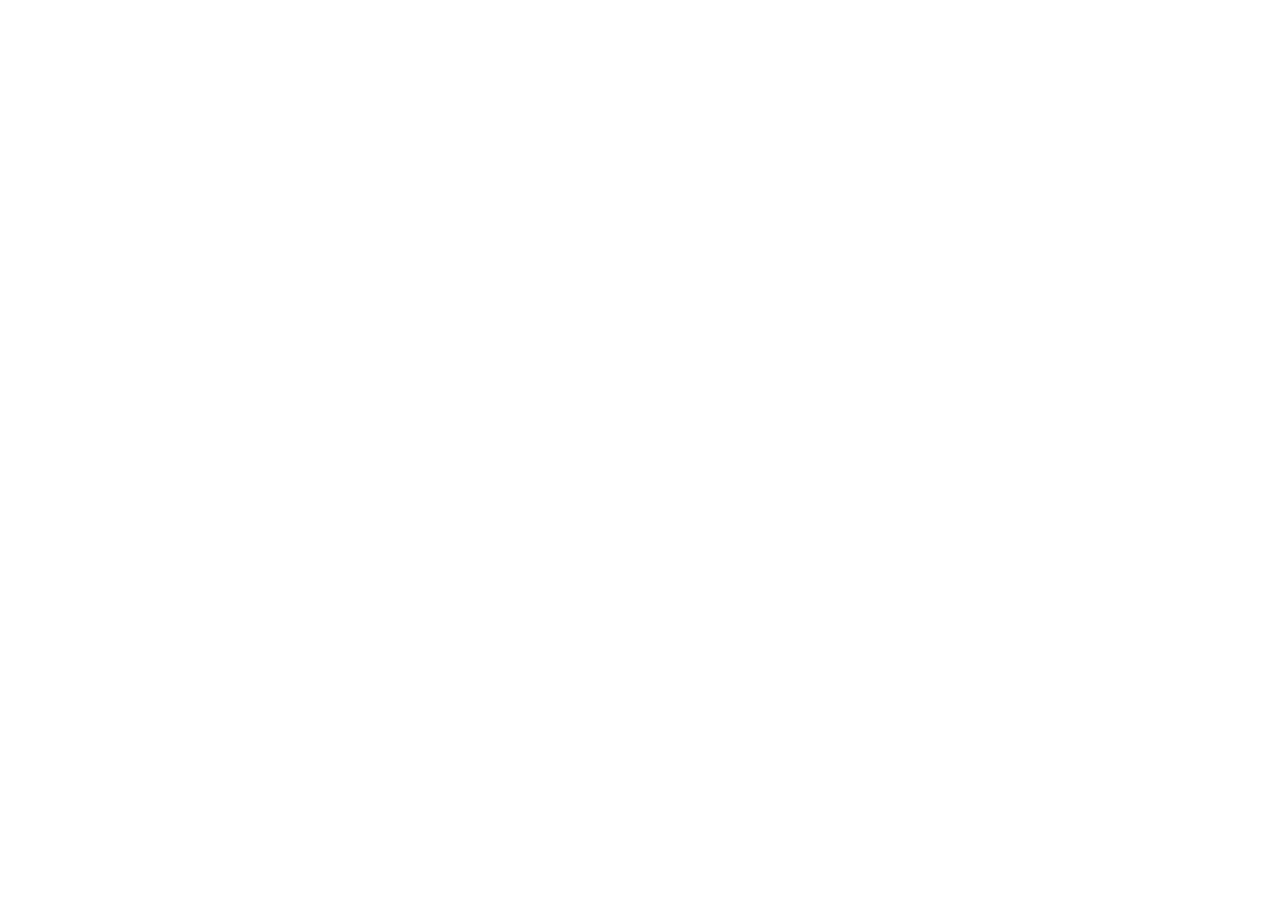
==== index.html @ 2d01a7b5 "Created title card and icon for the shopping website." ====
<!DOCTYPE html>
<html lang="en">

<head>
    <meta charset="UTF-8" />
    <meta name="viewport" content="width=device-width, initial-scale=1.0" />
    <link rel="icon" type="image/png" href="image/Asset_1.png">
    <title>Classic Home</title>
</head>

<body>

</body>

</html>
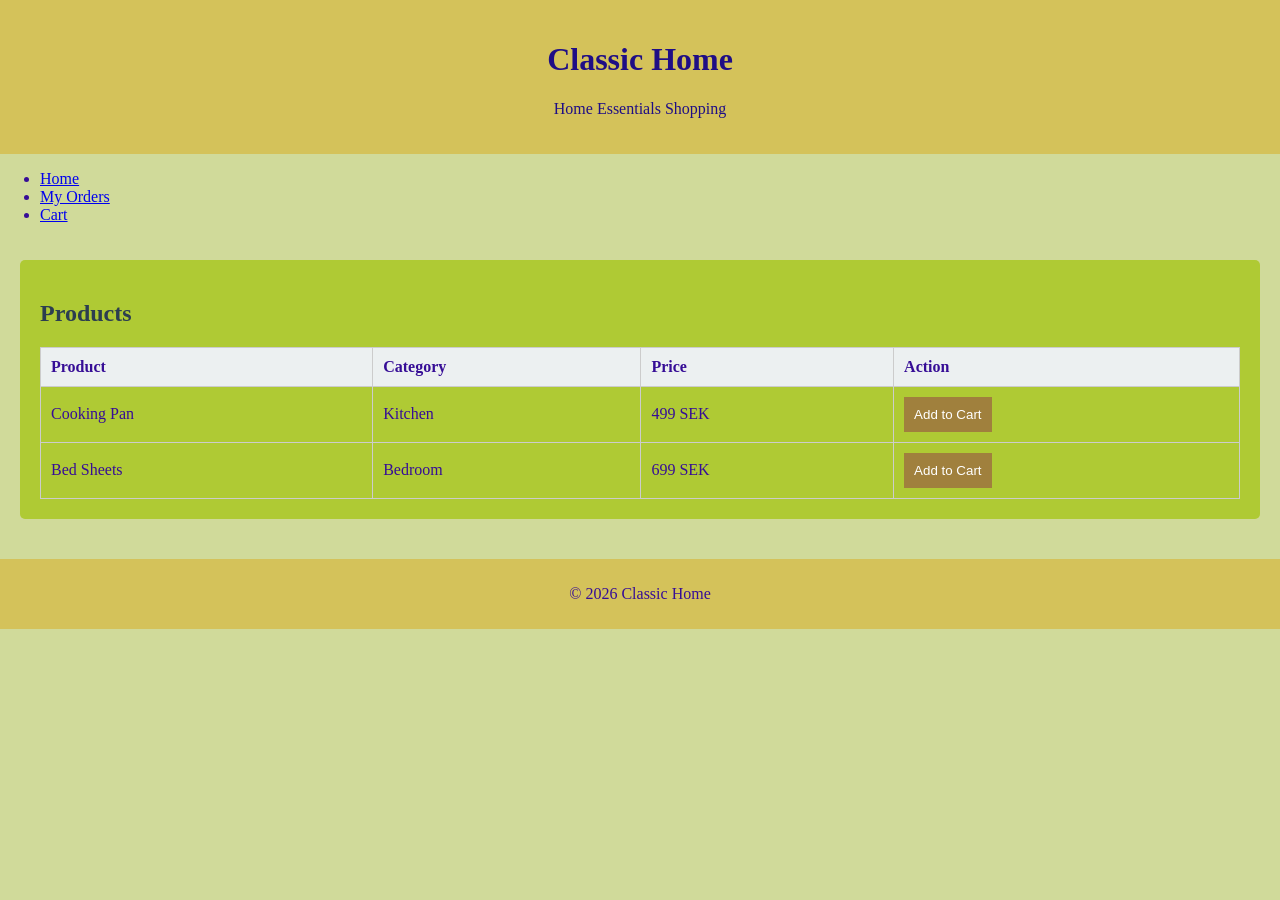
==== commit 9b8ad2d4: "added stlying for the HTML and created orders and cart HTML to accomodate the orders created in shop" ====
--- a/index.html
+++ b/index.html
@@ -2,14 +2,77 @@
 <html lang="en">
 
 <head>
-    <meta charset="UTF-8" />
-    <meta name="viewport" content="width=device-width, initial-scale=1.0" />
-    <link rel="icon" type="image/png" href="image/Asset_1.png">
+    <meta charset="UTF-8">
     <title>Classic Home</title>
+    <link rel="stylesheet" href="styles.css">
 </head>
 
 <body>
 
+    <header class="site-header">
+        <h1>Classic Home</h1>
+        <p>Home Essentials Shopping</p>
+    </header>
+
+    <div class="page-layout">
+
+        <!-- LEFT MENU -->
+        <nav class="side-menu">
+            <ul>
+                <li><a href="index.html">Home</a></li>
+                <!--<li><a href="kitchen.html">Kitchen</a></li>
+                <li><a href="#">Dining</a></li>
+                <li><a href="#">Groceries</a></li>>-->
+                <li><a href="orders.html">My Orders</a></li>
+                <li><a href="cart.html">Cart</a></li>
+            </ul>
+        </nav>
+
+        <!-- MAIN CONTENT -->
+        <main class="content">
+            <section>
+                <h2>Products</h2>
+
+                <table>
+                    <tr>
+                        <th>Product</th>
+                        <th>Category</th>
+                        <th>Price</th>
+                        <th>Action</th>
+                    </tr>
+
+                    <tr>
+                        <td>Cooking Pan</td>
+                        <td>Kitchen</td>
+                        <td>499 SEK</td>
+                        <td>
+                            <form action="cart.html">
+                                <button type="submit">Add to Cart</button>
+                            </form>
+                        </td>
+                    </tr>
+
+                    <tr>
+                        <td>Bed Sheets</td>
+                        <td>Bedroom</td>
+                        <td>699 SEK</td>
+                        <td>
+                            <form action="cart.html">
+                                <button type="submit">Add to Cart</button>
+                            </form>
+                        </td>
+                    </tr>
+                </table>
+
+            </section>
+        </main>
+
+    </div>
+
+    <footer>
+        <p>&copy; 2026 Classic Home</p>
+    </footer>
+
 </body>
 
 </html>
--- a/styles.css
+++ b/styles.css
@@ -0,0 +1,133 @@
+body {
+    font-family: '#911f8b';
+    margin: 0;
+    background-color: #d0da9a;
+    color: #360d96;
+}
+
+/* Header */
+.site-header {
+    background-color: #d4c25a;
+    color: rgb(31, 14, 133);
+    text-align: center;
+    padding: 20px;
+}
+
+/* Main Layout */
+main {
+    padding: 20px;
+}
+
+/* Section */
+section {
+    background-color: rgb(175, 202, 52);
+    padding: 20px;
+    margin-bottom: 20px;
+    border-radius: 5px;
+}
+
+/* Headings */
+h2 {
+    color: #2c3e50;
+}
+
+/* Table Styling */
+table {
+    width: 100%;
+    border-collapse: collapse;
+    margin-top: 10px;
+}
+
+th, td {
+    border: 1px solid #ccc;
+    padding: 10px;
+    text-align: left;
+}
+
+th {
+    background-color: #ecf0f1;
+}
+
+/* Form Styling */
+form {
+    display: block;
+    max-width: 400px;
+}
+
+label {
+    display: block;
+    margin-bottom: 10px;
+}
+
+input, select {
+    width: 100%;
+    padding: 6px;
+    margin-top: 4px;
+}
+
+button {
+    background-color: #a0803d;
+    color: white;
+    border: none;
+    padding: 10px;
+    cursor: pointer;
+}
+
+button:hover {
+    background-color: #d1c55d;
+}
+
+/* Footer */
+footer {
+    text-align: center;
+    background-color: #d4c25a;
+    padding: 10px;
+}
+
+nav {
+    margin-top: 10px;
+}
+
+.nav-menu {
+    list-style: center;
+    padding: 0;
+    display: flex;
+    justify-content: center;
+    gap: 15px;
+}
+
+.nav-menu a {
+    text-decoration: none;
+    color: white;
+    font-weight: bold;
+}
+
+.nav-menu a:hover {
+    text-decoration: underline;
+}
+
+
+
+.btn {
+    padding: 6px 10px;
+    text-decoration: none;
+    color: rgb(139, 44, 44);
+    border-radius: 4px;
+    font-size: 14px;
+}
+
+.edit-btn {
+    background-color: #b92978;
+}
+
+.edit-btn:hover {
+    background-color: #911f8b;
+}
+
+.delete-btn {
+    background-color: #c0392b;
+}
+
+.delete-btn:hover {
+    background-color: #922b21;
+}
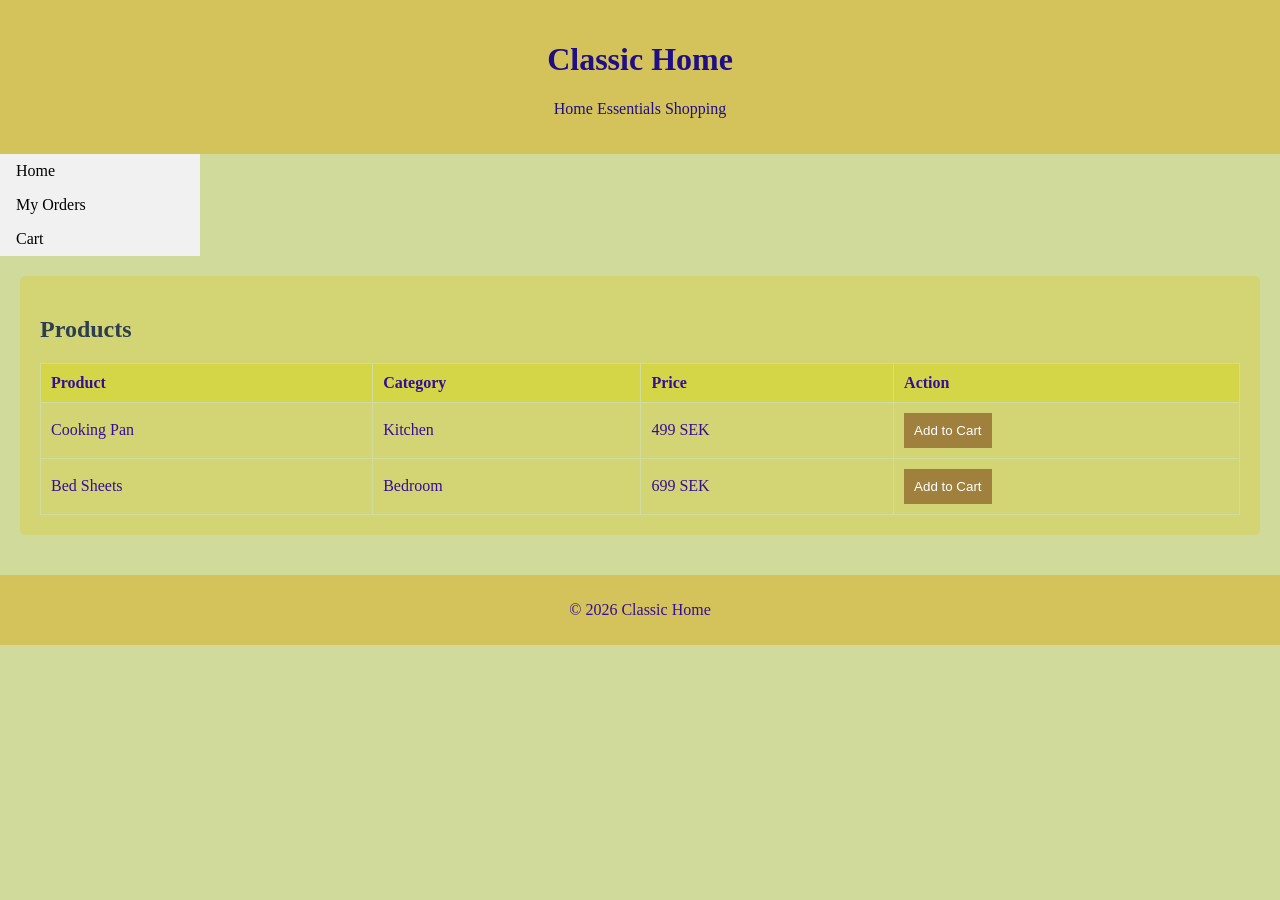
==== commit 2c848e44: "changed the menu from center to vertical with different look and colour. Added ul stlye components." ====
--- a/index.html
+++ b/index.html
@@ -17,7 +17,7 @@
     <div class="page-layout">
 
         <!-- LEFT MENU -->
-        <nav class="side-menu">
+        <nav>
             <ul>
                 <li><a href="index.html">Home</a></li>
                 <!--<li><a href="kitchen.html">Kitchen</a></li>
--- a/styles.css
+++ b/styles.css
@@ -5,7 +5,6 @@
     color: #360d96;
 }
 
-/* Header */
 .site-header {
     background-color: #d4c25a;
     color: rgb(31, 14, 133);
@@ -13,25 +12,21 @@
     padding: 20px;
 }
 
-/* Main Layout */
 main {
     padding: 20px;
 }
 
-/* Section */
 section {
-    background-color: rgb(175, 202, 52);
+    background-color: rgb(211, 212, 115);
     padding: 20px;
     margin-bottom: 20px;
     border-radius: 5px;
 }
 
-/* Headings */
 h2 {
     color: #2c3e50;
 }
 
-/* Table Styling */
 table {
     width: 100%;
     border-collapse: collapse;
@@ -39,16 +34,15 @@
 }
 
 th, td {
-    border: 1px solid #ccc;
+    border: 1px solid #d0dd9f;
     padding: 10px;
     text-align: left;
 }
 
 th {
-    background-color: #ecf0f1;
+    background-color: #d4d648;
 }
 
-/* Form Styling */
 form {
     display: block;
     max-width: 400px;
@@ -77,34 +71,32 @@
     background-color: #d1c55d;
 }
 
-/* Footer */
 footer {
     text-align: center;
     background-color: #d4c25a;
     padding: 10px;
 }
 
-nav {
-    margin-top: 10px;
+ul {
+  list-style-type: none;
+  margin: 0;
+  padding: 0;
+  width: 200px;
+  background-color: #f1f1f1;
 }
 
-.nav-menu {
-    list-style: center;
-    padding: 0;
-    display: flex;
-    justify-content: center;
-    gap: 15px;
+li a {
+  display: block;
+  color: black;
+  padding: 8px 16px;
+  text-decoration: none;
 }
 
-.nav-menu a {
-    text-decoration: none;
-    color: white;
-    font-weight: bold;
+li a:hover {
+  background-color: #555555;
+  color: rgb(231, 220, 66);
 }
 
-.nav-menu a:hover {
-    text-decoration: underline;
-}
 
 
 
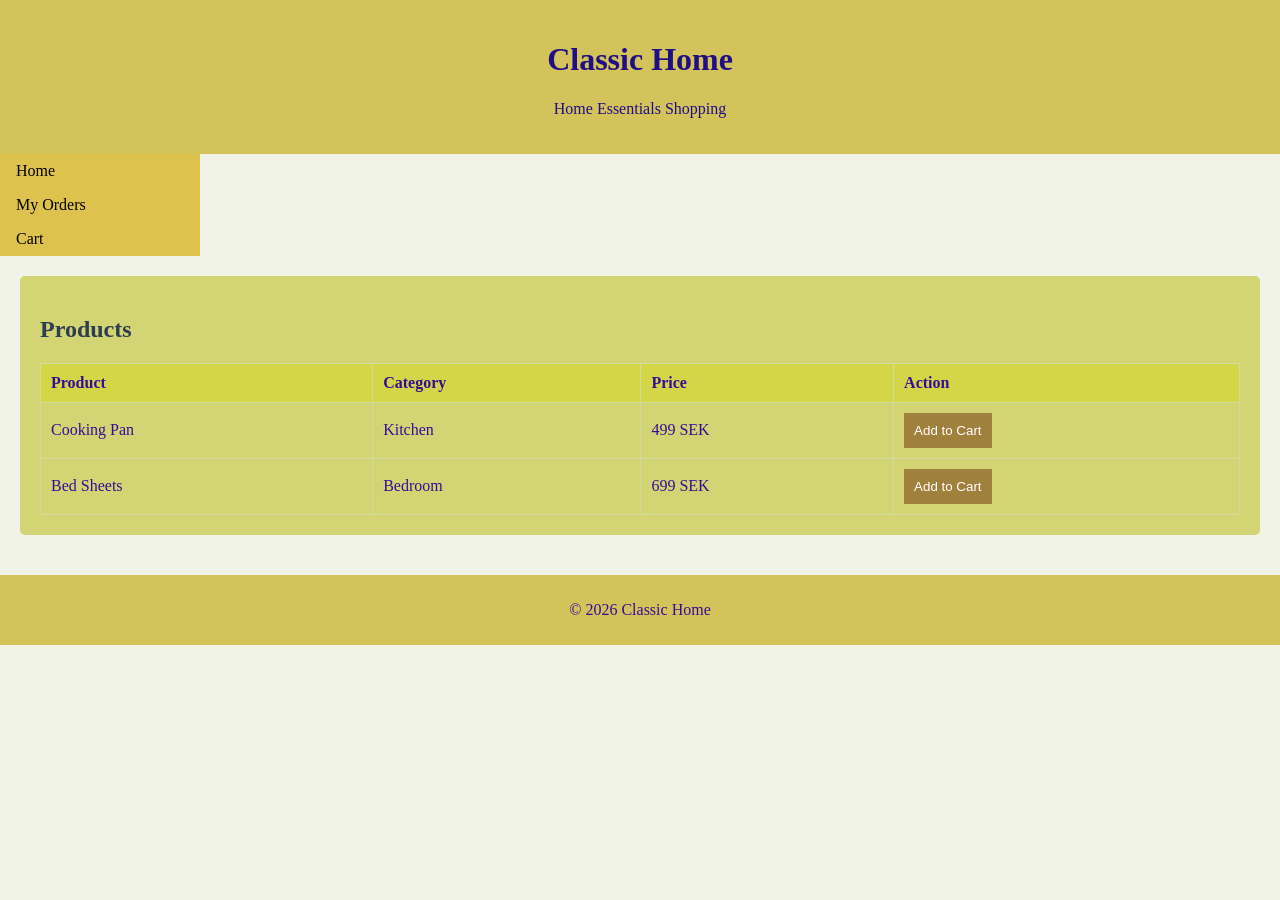
==== commit 0ae9a6b5: "added title icon again - accidently missed while adding stylesheet <link> tag" ====
--- a/index.html
+++ b/index.html
@@ -4,6 +4,7 @@
 <head>
     <meta charset="UTF-8">
     <title>Classic Home</title>
+    <link rel="icon" type="image/png" href="image/Asset_1.png">
     <link rel="stylesheet" href="styles.css">
 </head>
 
--- a/styles.css
+++ b/styles.css
@@ -1,7 +1,7 @@
 body {
     font-family: '#911f8b';
     margin: 0;
-    background-color: #d0da9a;
+    background-color: #f1f3e6;
     color: #360d96;
 }
 
@@ -82,7 +82,7 @@
   margin: 0;
   padding: 0;
   width: 200px;
-  background-color: #f1f1f1;
+  background-color: #ddc34e;
 }
 
 li a {
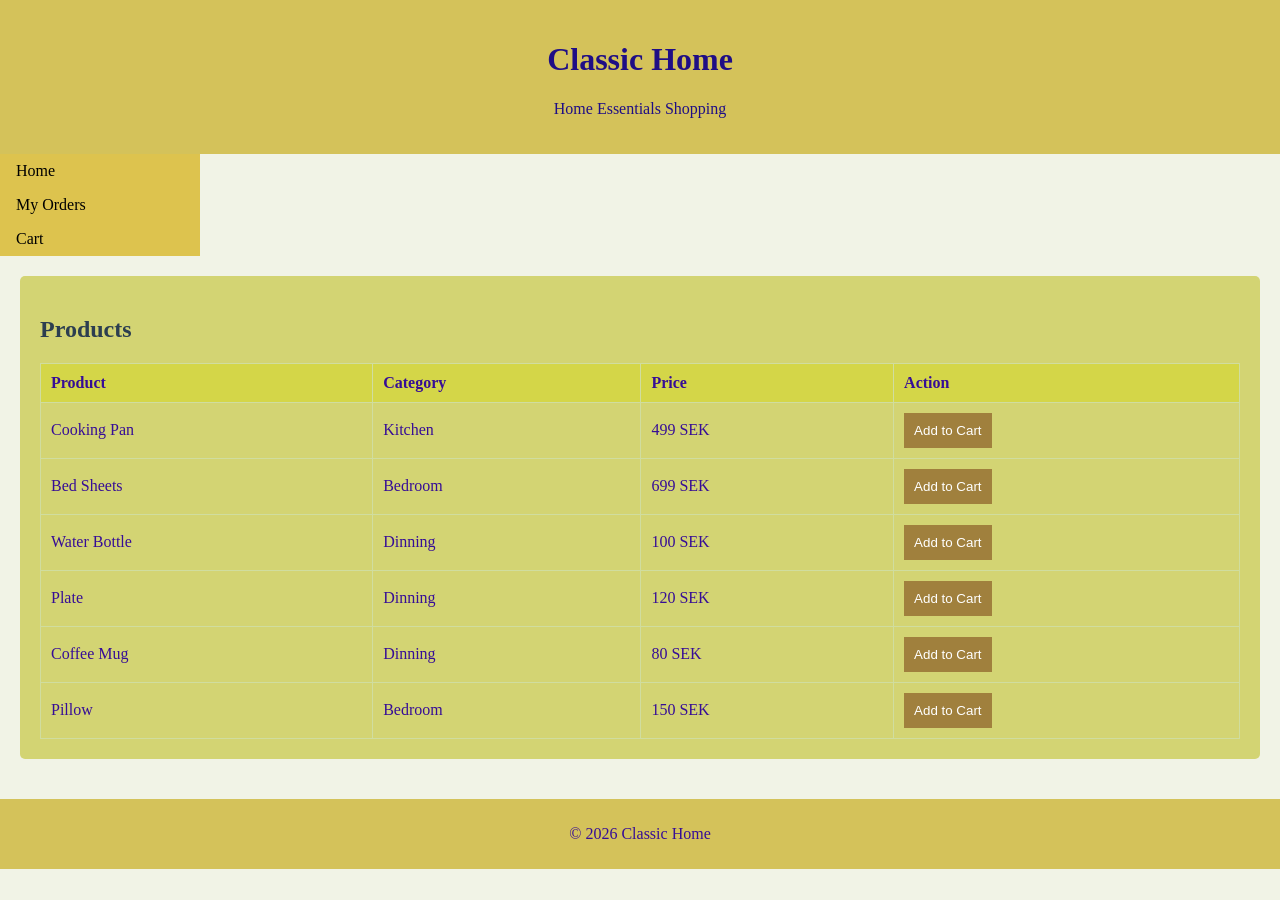
==== commit 93232e7a: "enhanced the shopping site with more products" ====
--- a/index.html
+++ b/index.html
@@ -63,6 +63,46 @@
                             </form>
                         </td>
                     </tr>
+                    <tr>
+                        <td>Water Bottle</td>
+                        <td>Dinning</td>
+                        <td>100 SEK</td>
+                        <td>
+                            <form action="cart.html">
+                                <button type="submit">Add to Cart</button>
+                            </form>
+                        </td>
+                    </tr>
+                    <tr>
+                        <td>Plate</td>
+                        <td>Dinning</td>
+                        <td>120 SEK</td>
+                        <td>
+                            <form action="cart.html">
+                                <button type="submit">Add to Cart</button>
+                            </form>
+                        </td>
+                    </tr>
+                    <tr>
+                        <td>Coffee Mug</td>
+                        <td>Dinning</td>
+                        <td>80 SEK</td>
+                        <td>
+                            <form action="cart.html">
+                                <button type="submit">Add to Cart</button>
+                            </form>
+                        </td>
+                    </tr>
+                    <tr>
+                        <td>Pillow</td>
+                        <td>Bedroom</td>
+                        <td>150 SEK</td>
+                        <td>
+                            <form action="cart.html">
+                                <button type="submit">Add to Cart</button>
+                            </form>
+                        </td>
+                    </tr>
                 </table>
 
             </section>
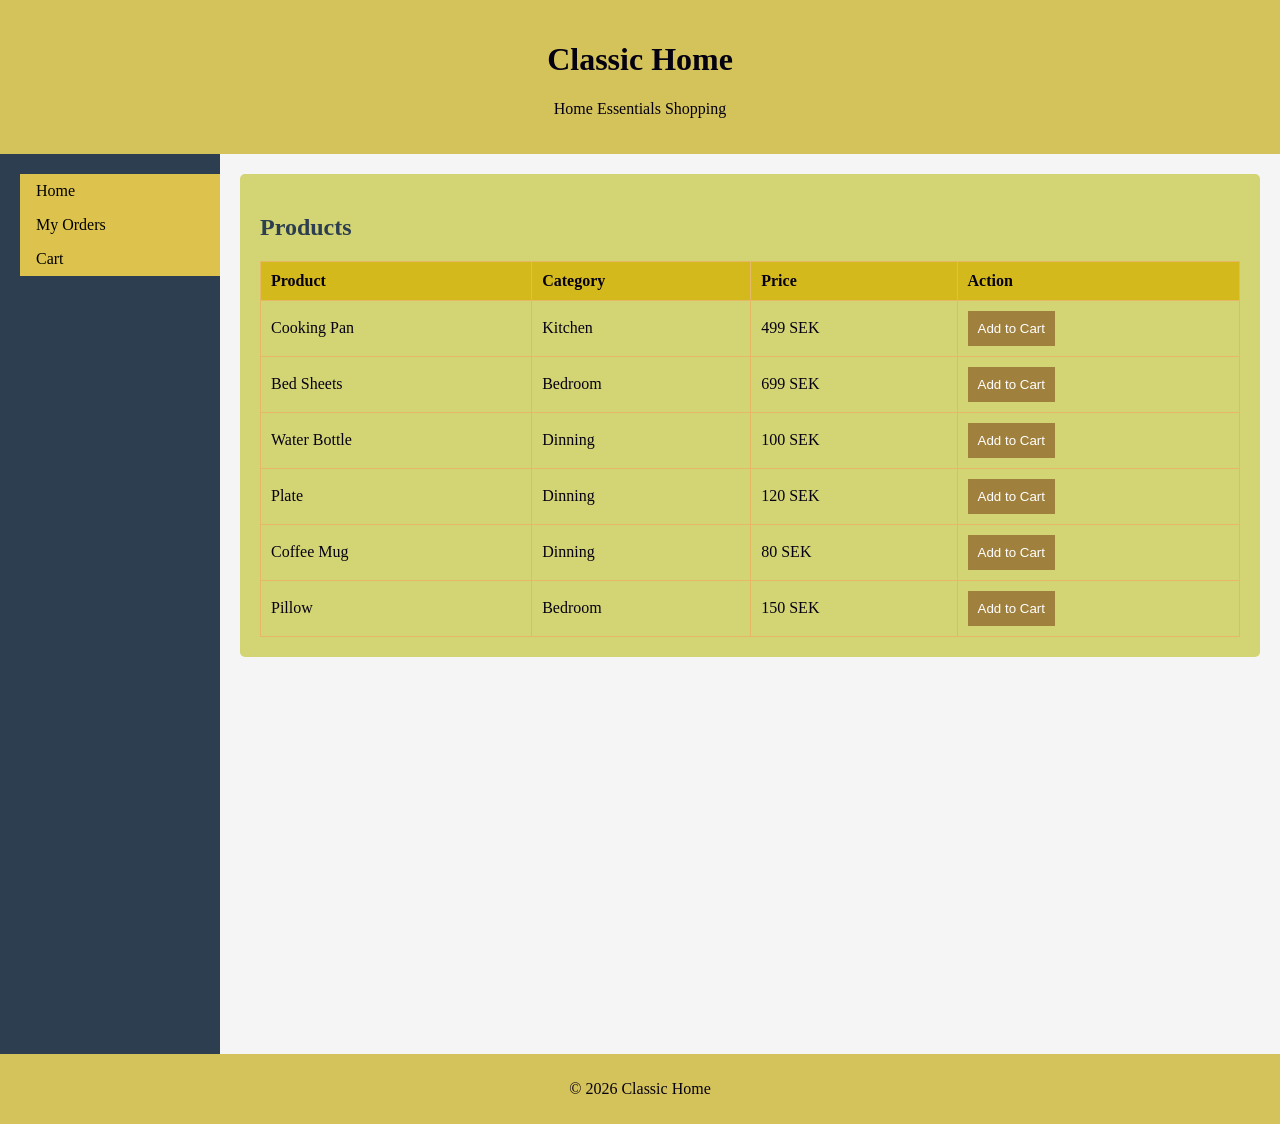
==== commit c40c03af: "recreated the menu fully in vertical position and used the remaining space fully for content" ====
--- a/index.html
+++ b/index.html
@@ -18,7 +18,7 @@
     <div class="page-layout">
 
         <!-- LEFT MENU -->
-        <nav>
+        <nav class="side-menu">
             <ul>
                 <li><a href="index.html">Home</a></li>
                 <!--<li><a href="kitchen.html">Kitchen</a></li>
--- a/styles.css
+++ b/styles.css
@@ -2,12 +2,12 @@
     font-family: '#911f8b';
     margin: 0;
     background-color: #f1f3e6;
-    color: #360d96;
+    color: #060113;
 }
 
 .site-header {
     background-color: #d4c25a;
-    color: rgb(31, 14, 133);
+    color: rgb(4, 1, 17);
     text-align: center;
     padding: 20px;
 }
@@ -34,14 +34,16 @@
 }
 
 th, td {
-    border: 1px solid #d0dd9f;
+    border: 1px solid #e6b865;
     padding: 10px;
     text-align: left;
 }
 
 th {
-    background-color: #d4d648;
+    background-color: #d4b91d;
 }
+
+tr:hover {background-color: rgb(223, 134, 18);}
 
 form {
     display: block;
@@ -122,4 +124,27 @@
 
 .delete-btn:hover {
     background-color: #922b21;
+}
+
+.page-layout {
+    display: flex;
+    min-height: 100vh; 
+}
+
+
+.side-menu {
+    width: 220px;
+    background-color: #2c3e50;
+    color: white;
+    padding: 20px;
+    min-height: 100vh; 
+    box-sizing: border-box;
+    position: sticky; 
+    top: 0;
+}
+
+.content {
+    flex: 1; 
+    padding: 20px;
+    background-color: #f5f5f5;
 }
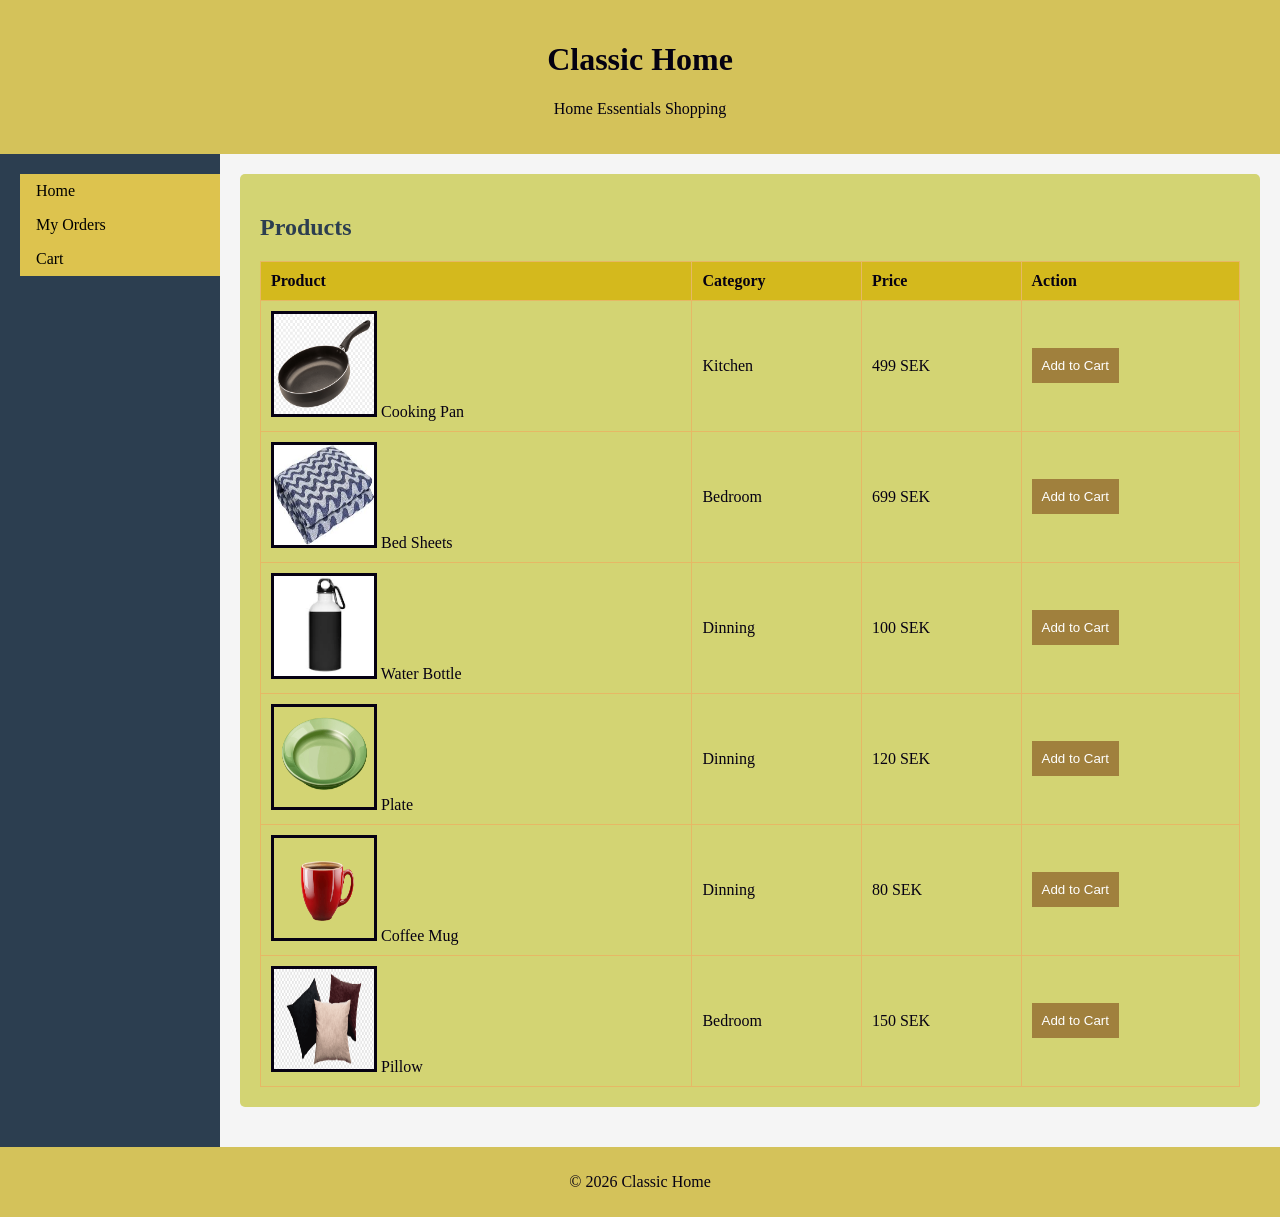
==== commit ee0f6f17: "added images for the products using image tag" ====
--- a/index.html
+++ b/index.html
@@ -43,7 +43,9 @@
                     </tr>
 
                     <tr>
-                        <td>Cooking Pan</td>
+                        <td>
+                            <img src="image/CookingPan.png" alt="Cooking Pan" border=3 height=100 width=100></img>
+                            Cooking Pan</td>
                         <td>Kitchen</td>
                         <td>499 SEK</td>
                         <td>
@@ -54,7 +56,9 @@
                     </tr>
 
                     <tr>
-                        <td>Bed Sheets</td>
+                        <td>
+                            <img src="image/Bedsheet.jpg" alt="Cooking Pan" border=3 height=100 width=100></img>
+                            Bed Sheets</td>
                         <td>Bedroom</td>
                         <td>699 SEK</td>
                         <td>
@@ -64,7 +68,9 @@
                         </td>
                     </tr>
                     <tr>
-                        <td>Water Bottle</td>
+                        <td>
+                            <img src="image/WaterBottle.jpg" alt="Cooking Pan" border=3 height=100 width=100></img>
+                            Water Bottle</td>
                         <td>Dinning</td>
                         <td>100 SEK</td>
                         <td>
@@ -74,7 +80,9 @@
                         </td>
                     </tr>
                     <tr>
-                        <td>Plate</td>
+                        <td>
+                            <img src="image/plate.png" alt="Cooking Pan" border=3 height=100 width=100></img>
+                            Plate</td>
                         <td>Dinning</td>
                         <td>120 SEK</td>
                         <td>
@@ -84,7 +92,9 @@
                         </td>
                     </tr>
                     <tr>
-                        <td>Coffee Mug</td>
+                        <td>
+                            <img src="image/coffeMug.png" alt="Cooking Pan" border=3 height=100 width=100></img>
+                            Coffee Mug</td>
                         <td>Dinning</td>
                         <td>80 SEK</td>
                         <td>
@@ -94,7 +104,9 @@
                         </td>
                     </tr>
                     <tr>
-                        <td>Pillow</td>
+                        <td>
+                            <img src="image/pillow.png" alt="Cooking Pan" border=3 height=100 width=100></img>
+                            Pillow</td>
                         <td>Bedroom</td>
                         <td>150 SEK</td>
                         <td>
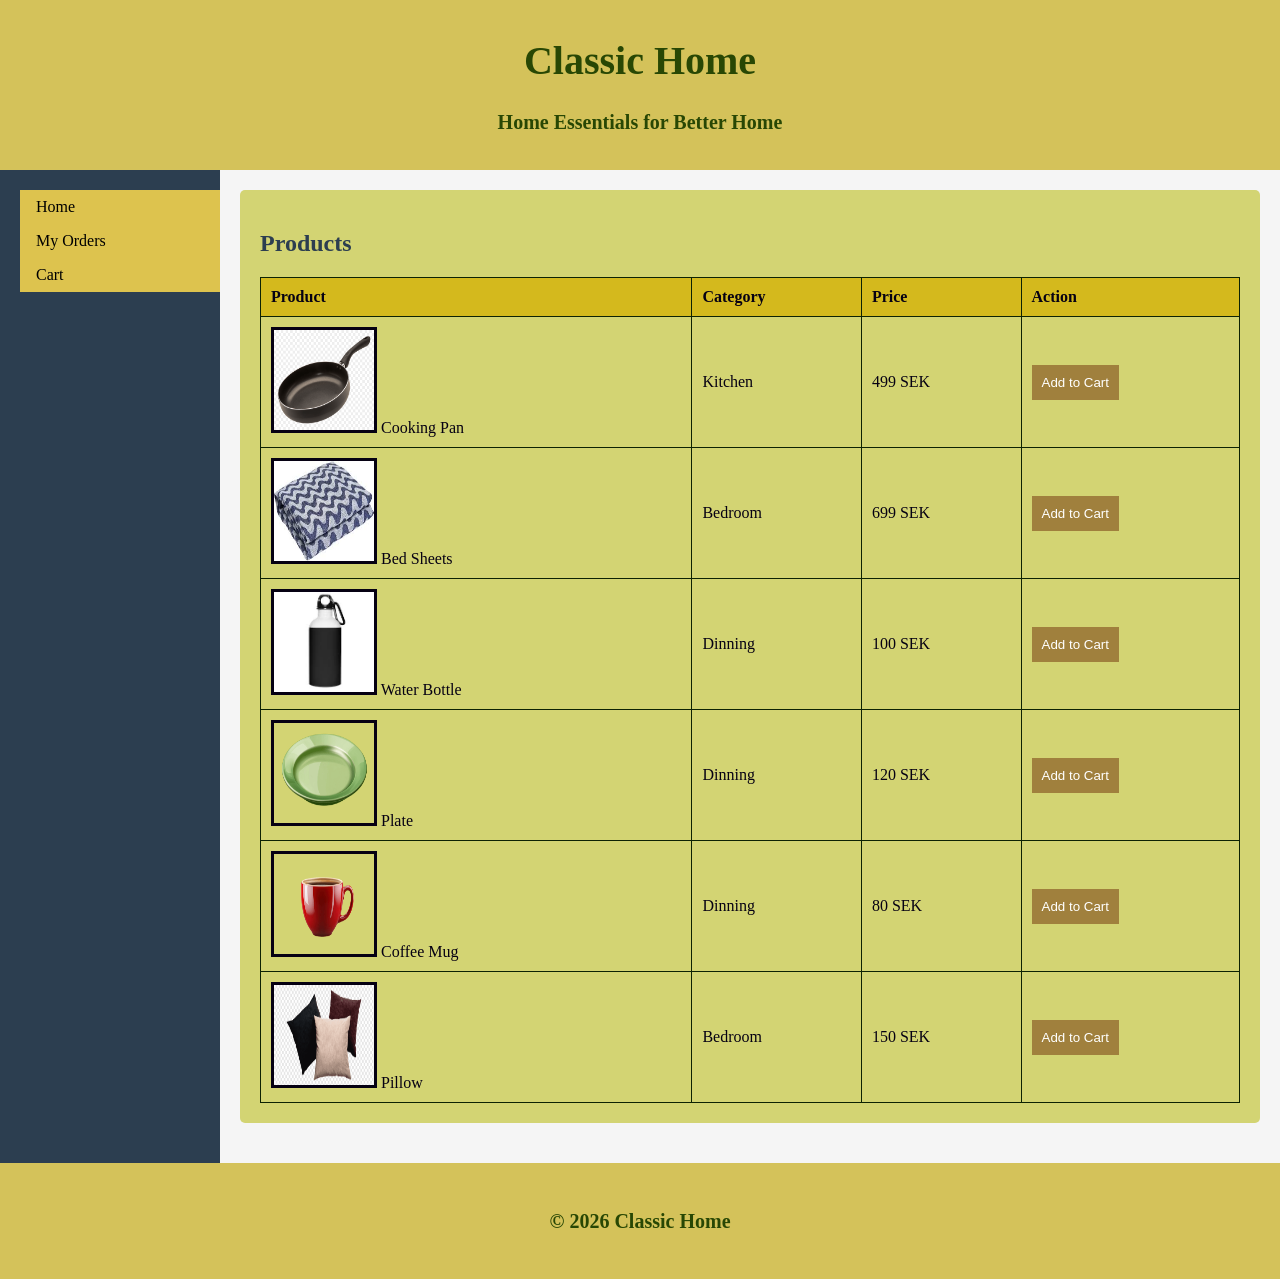
==== commit ef2bbeb8: "Changed background colour for footer and changed the title font size in all pages for better look an" ====
--- a/index.html
+++ b/index.html
@@ -12,7 +12,7 @@
 
     <header class="site-header">
         <h1>Classic Home</h1>
-        <p>Home Essentials Shopping</p>
+        <h4>Home Essentials for Better Home</h4>
     </header>
 
     <div class="page-layout">
@@ -122,8 +122,8 @@
 
     </div>
 
-    <footer>
-        <p>&copy; 2026 Classic Home</p>
+    <footer class="footer">
+        <h4>&copy; 2026 Classic Home</h4>
     </footer>
 
 </body>
--- a/styles.css
+++ b/styles.css
@@ -7,9 +7,10 @@
 
 .site-header {
     background-color: #d4c25a;
-    color: rgb(4, 1, 17);
+    color: rgb(40, 71, 4);
     text-align: center;
-    padding: 20px;
+    font-size: 20px;
+    padding: 10px;
 }
 
 main {
@@ -34,7 +35,7 @@
 }
 
 th, td {
-    border: 1px solid #e6b865;
+    border: 1px solid #0d2203;
     padding: 10px;
     text-align: left;
 }
@@ -74,9 +75,11 @@
 }
 
 footer {
+    background-color: #d4c25a;
+    color: rgb(40, 71, 4);
     text-align: center;
-    background-color: #d4c25a;
-    padding: 10px;
+    font-size: 20px;
+    padding: 20px;
 }
 
 ul {
